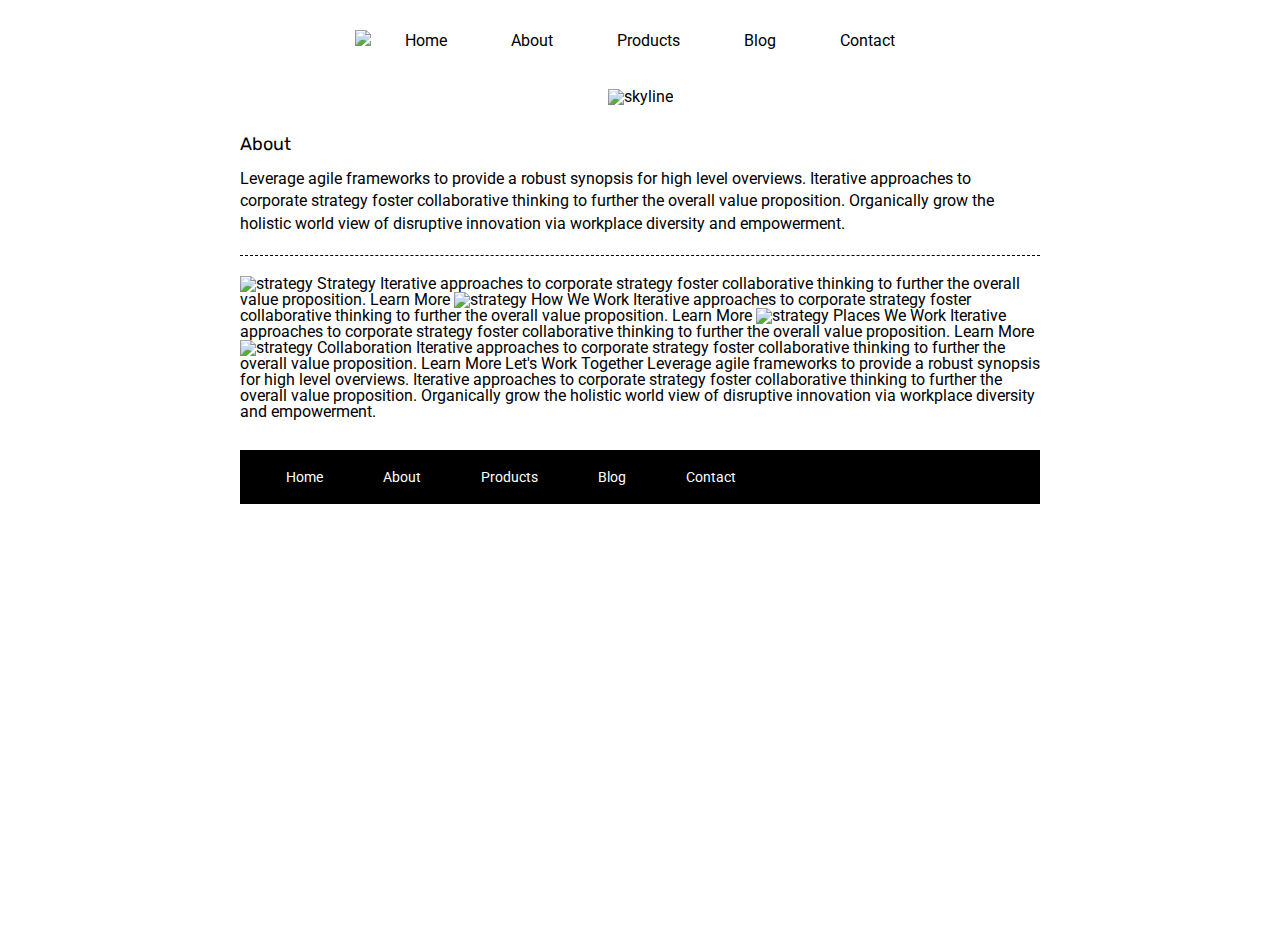
==== about.html @ a8887fcf "Inserted header image and nav to about html" ====
<!DOCTYPE html>

<html lang="en">
  <head>
    <meta charset="utf-8" />

    <title>Sprint Challenge - About</title>

    <link
      href="https://fonts.googleapis.com/css?family=Roboto|Rubik"
      rel="stylesheet"
    />
    <link rel="stylesheet" href="css/index.css" />
  </head>

  <body>
    <div class="container about-page">
      <nav>
        <img src="img/lambda-black.png" />
        <a href="#">Home</a>
        <a href="about.html">About</a>
        <a href="#">Products</a>
        <a href="#">Blog</a>
        <a href="#">Contact</a>
      </nav>

      <section class="top-content">
        <img src="img/jumbo-about.png" alt="skyline"/>
        <h1>About</h1>
        <p>
        Leverage agile frameworks to provide a robust synopsis for high level
        overviews. Iterative approaches to corporate strategy foster
        collaborative thinking to further the overall value proposition.
        Organically grow the holistic world view of disruptive innovation via
        workplace diversity and empowerment.
      </p>
      </section>

      <img src="img/about-plan.png" alt="strategy" />

      Strategy Iterative approaches to corporate strategy foster collaborative
      thinking to further the overall value proposition. Learn More

      <img src="img/about-working.png" alt="strategy" />

      How We Work Iterative approaches to corporate strategy foster
      collaborative thinking to further the overall value proposition. Learn
      More

      <img src="img/about-office.png" alt="strategy" />

      Places We Work Iterative approaches to corporate strategy foster
      collaborative thinking to further the overall value proposition. Learn
      More

      <img src="img/about-meeting.png" alt="strategy" />

      Collaboration Iterative approaches to corporate strategy foster
      collaborative thinking to further the overall value proposition. Learn
      More Let's Work Together Leverage agile frameworks to provide a robust
      synopsis for high level overviews. Iterative approaches to corporate
      strategy foster collaborative thinking to further the overall value
      proposition. Organically grow the holistic world view of disruptive
      innovation via workplace diversity and empowerment.

      <footer>
        <nav>
          <a href="index.html">Home</a>
          <a href="#">About</a>
          <a href="#">Products</a>
          <a href="#">Blog</a>
          <a href="#">Contact</a>
        </nav>
      </footer>
    </div>
    <!-- container -->
  </body>
</html>
---- css/index.css ----
/* http://meyerweb.com/eric/tools/css/reset/ 
   v2.0 | 20110126
   License: none (public domain)
*/

html, body, div, span, applet, object, iframe,
h1, h2, h3, h4, h5, h6, p, blockquote, pre,
a, abbr, acronym, address, big, cite, code,
del, dfn, em, img, ins, kbd, q, s, samp,
small, strike, strong, sub, sup, tt, var,
b, u, i, center,
dl, dt, dd, ol, ul, li,
fieldset, form, label, legend,
table, caption, tbody, tfoot, thead, tr, th, td,
article, aside, canvas, details, embed, 
figure, figcaption, footer, header, hgroup, 
menu, nav, output, ruby, section, summary,
time, mark, audio, video {
	margin: 0;
	padding: 0;
	border: 0;
	font-size: 100%;
	font: inherit;
	vertical-align: baseline;
}
/* HTML5 display-role reset for older browsers */
article, aside, details, figcaption, figure, 
footer, header, hgroup, menu, nav, section {
	display: block;
}
body {
	line-height: 1;
}
ol, ul {
	list-style: none;
}
blockquote, q {
	quotes: none;
}
blockquote:before, blockquote:after,
q:before, q:after {
	content: '';
	content: none;
}
table {
	border-collapse: collapse;
	border-spacing: 0;
}

* {
    box-sizing: border-box;
}

html, body {
    height: 100%;
    font-family: 'Roboto', sans-serif;
}

h1, h2, h3, h4, h5 {
    font-size: 18px;
    margin-bottom: 15px;
    font-family: 'Rubik', sans-serif;
}

p {
    line-height: 1.4;
}

.container {
    width: 800px;
    margin: 0 auto;
}

nav {
    text-align: center;
    margin-top: 30px;
    margin-bottom: 40px;
}

nav a {
    text-decoration: none;
    color: black;
    padding: 0px 30px;
}

.top-content {
    display: flex;
    flex-wrap: wrap;
    justify-content: space-evenly;
    margin-bottom: 20px;
    padding-bottom: 20px;
    border-bottom: 1px dashed black;
}

.top-content H1 {
    width: 100%;
}

.top-content img {
    margin-bottom: 30px;
}

.top-content .text-container {
    width: 48%;
    padding: 0 1%;
    padding-bottom: 20px;  
}

.middle-content {
    margin-bottom: 20px;
    border-bottom: 1px dashed black;
}

.middle-content h2 {
    padding: 0 2%;
    margin-bottom: 0;
}

.middle-content .boxes {
    display: flex;
    flex-wrap: wrap;
    justify-content: space-evenly;
}

.middle-content .boxes .box {
    width: 12.5%;
    height: 100px;
    background: black;
    margin: 20px 2.5%;
    color: white;
    display: flex;
    align-items: center;
    justify-content: center;
}

.middle-content .boxes .box:nth-child(1){
    background: teal;
}

.middle-content .boxes .box:nth-child(2){
    background: gold;
}

.middle-content .boxes .box:nth-child(3){
    background: cadetblue;
}

.middle-content .boxes .box:nth-child(4){
    background: coral;
}

.middle-content .boxes .box:nth-child(5){
    background: crimson;
}

.middle-content .boxes .box:nth-child(6){
    background: forestgreen;
}

.middle-content .boxes .box:nth-child(7){
    background: darkorchid;
}

.middle-content .boxes .box:nth-child(8){
    background: hotpink;
}

.middle-content .boxes .box:nth-child(9){
    background: indigo;
}

.middle-content .boxes .box:nth-child(10){
    background: dodgerblue;
}

.bottom-content {
    display: flex;
    margin: 0 2% 20px;
    justify-content: space-around;
}

.bottom-content .text-container {
    padding-right: 4%;
}

.bottom-content .text-container:last-child {
    padding-right: 0;
}

footer {
    width: 100%;
    background: black;
}

footer nav {
    width: 60%;
    display: flex;
    justify-content: space-between;
    align-items: center;
    padding: 20px 2%;
    font-size: 14px;
}

footer nav a {
    color: white;
    text-decoration: none;
}
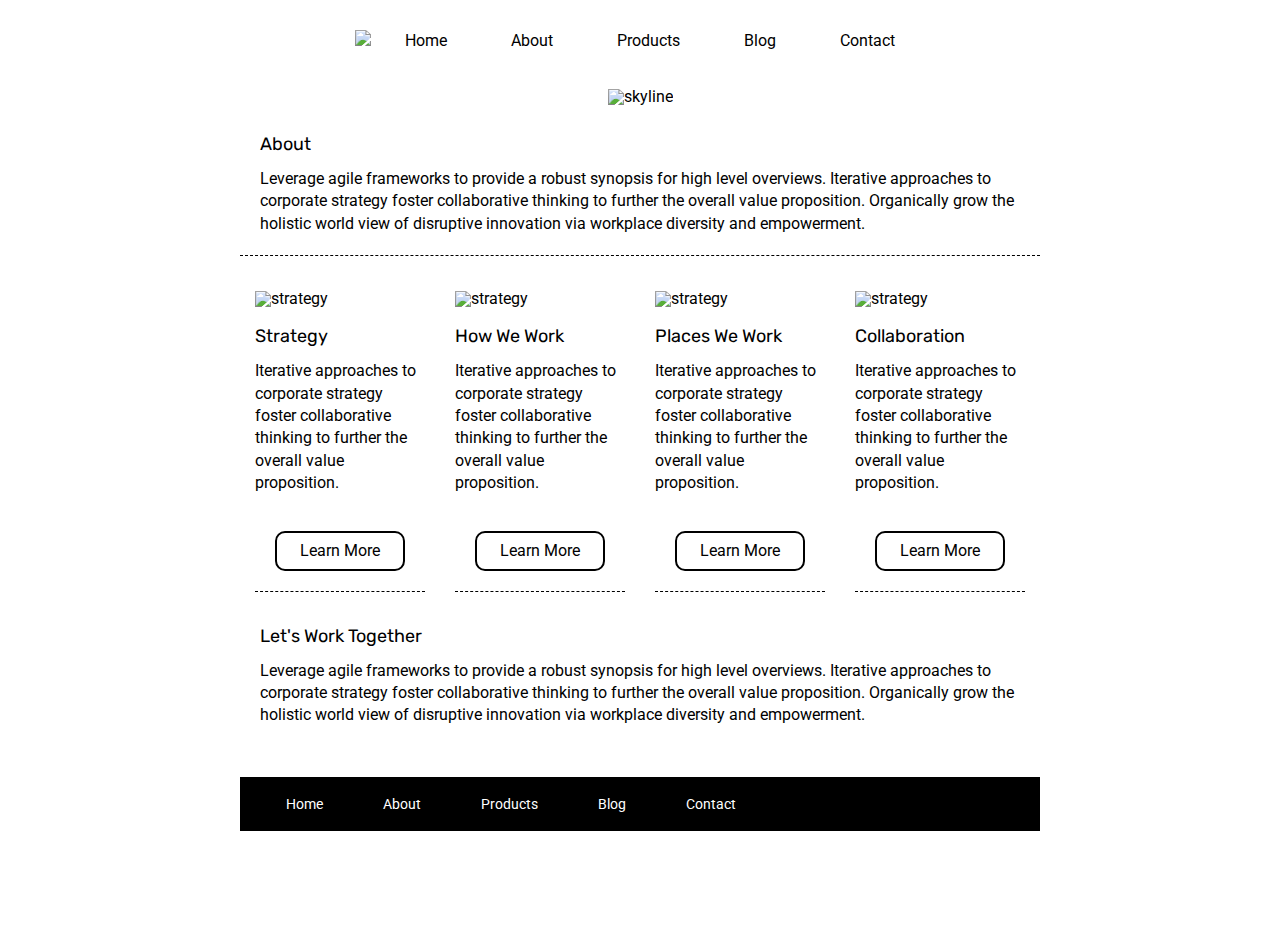
==== commit 67fe78e1: "Styled cards on about page" ====
--- a/about.html
+++ b/about.html
@@ -24,7 +24,7 @@
         <a href="#">Contact</a>
       </nav>
 
-      <section class="top-content">
+      <section class="top-content-about">
         <img src="img/jumbo-about.png" alt="skyline"/>
         <h1>About</h1>
         <p>
@@ -36,33 +36,52 @@
       </p>
       </section>
 
+      <div class="card-box">
+        <section class="cards">
       <img src="img/about-plan.png" alt="strategy" />
 
-      Strategy Iterative approaches to corporate strategy foster collaborative
-      thinking to further the overall value proposition. Learn More
-
+      <h2>Strategy</h2> 
+      <p>Iterative approaches to corporate strategy foster collaborative
+      thinking to further the overall value proposition.</p> <br>
+      <a href="#">Learn More</a>
+    </section>
+    <section class="cards">
       <img src="img/about-working.png" alt="strategy" />
 
-      How We Work Iterative approaches to corporate strategy foster
-      collaborative thinking to further the overall value proposition. Learn
-      More
-
+      <h2>How We Work</h2> 
+      <p>Iterative approaches to corporate strategy foster
+      collaborative thinking to further the overall value proposition. </p><br>
+      <a href="#">Learn More</a>
+    </section>
+      <section class="cards">
       <img src="img/about-office.png" alt="strategy" />
 
-      Places We Work Iterative approaches to corporate strategy foster
-      collaborative thinking to further the overall value proposition. Learn
-      More
+      <h2>Places We Work</h2> 
+      <p>Iterative approaches to corporate strategy foster
+      collaborative thinking to further the overall value proposition. </p>
+      <br>
+      <a href="#">Learn More</a>
+    </section>
 
+      <section class="cards">
       <img src="img/about-meeting.png" alt="strategy" />
 
-      Collaboration Iterative approaches to corporate strategy foster
-      collaborative thinking to further the overall value proposition. Learn
-      More Let's Work Together Leverage agile frameworks to provide a robust
+      <h2>Collaboration</h2> 
+      <p>Iterative approaches to corporate strategy foster
+      collaborative thinking to further the overall value proposition.</p> <br>
+      <a href="#">Learn More</a>
+    </div>
+
+    <div class="bottom-content-about">
+
+    <h1>Let's Work Together</h1> 
+    <p>Leverage agile frameworks to provide a robust
       synopsis for high level overviews. Iterative approaches to corporate
       strategy foster collaborative thinking to further the overall value
       proposition. Organically grow the holistic world view of disruptive
       innovation via workplace diversity and empowerment.
-
+    </p>
+    </div>
       <footer>
         <nav>
           <a href="index.html">Home</a>
--- a/css/index.css
+++ b/css/index.css
@@ -3,48 +3,41 @@
    License: none (public domain)
 */
 
-html, body, div, span, applet, object, iframe,
-h1, h2, h3, h4, h5, h6, p, blockquote, pre,
-a, abbr, acronym, address, big, cite, code,
-del, dfn, em, img, ins, kbd, q, s, samp,
-small, strike, strong, sub, sup, tt, var,
-b, u, i, center,
-dl, dt, dd, ol, ul, li,
-fieldset, form, label, legend,
-table, caption, tbody, tfoot, thead, tr, th, td,
-article, aside, canvas, details, embed, 
-figure, figcaption, footer, header, hgroup, 
-menu, nav, output, ruby, section, summary,
-time, mark, audio, video {
-	margin: 0;
-	padding: 0;
-	border: 0;
-	font-size: 100%;
-	font: inherit;
-	vertical-align: baseline;
-}
+html, body, div, span, applet, object, iframe, h1, h2, h3, h4, h5, h6, p, blockquote, pre, a, abbr, acronym, address, big, cite, code, del, dfn, em, img, ins, kbd, q, s, samp, small, strike, strong, sub, sup, tt, var, b, u, i, center, dl, dt, dd, ol, ul, li, fieldset, form, label, legend, table, caption, tbody, tfoot, thead, tr, th, td, article, aside, canvas, details, embed, figure, figcaption, footer, header, hgroup, menu, nav, output, ruby, section, summary, time, mark, audio, video {
+    margin: 0;
+    padding: 0;
+    border: 0;
+    font-size: 100%;
+    font: inherit;
+    vertical-align: baseline;
+}
+
 /* HTML5 display-role reset for older browsers */
-article, aside, details, figcaption, figure, 
-footer, header, hgroup, menu, nav, section {
-	display: block;
-}
+
+article, aside, details, figcaption, figure, footer, header, hgroup, menu, nav, section {
+    display: block;
+}
+
 body {
-	line-height: 1;
-}
+    line-height: 1;
+}
+
 ol, ul {
-	list-style: none;
-}
+    list-style: none;
+}
+
 blockquote, q {
-	quotes: none;
-}
-blockquote:before, blockquote:after,
-q:before, q:after {
-	content: '';
-	content: none;
-}
+    quotes: none;
+}
+
+blockquote:before, blockquote:after, q:before, q:after {
+    content: '';
+    content: none;
+}
+
 table {
-	border-collapse: collapse;
-	border-spacing: 0;
+    border-collapse: collapse;
+    border-spacing: 0;
 }
 
 * {
@@ -92,18 +85,32 @@
     border-bottom: 1px dashed black;
 }
 
-.top-content H1 {
+.top-content-about {
+    display: flex;
+    flex-wrap: wrap;
+    justify-content: space-evenly;
+    margin-bottom: 20px;
+    padding-bottom: 20px;
+    border-bottom: 1px dashed black;
+}
+
+.top-content-about p {
+    padding: 0px 20px;
+}
+
+.top-content-about H1 {
     width: 100%;
-}
-
-.top-content img {
+    padding: 0px 20px;
+}
+
+.top-content-about img {
     margin-bottom: 30px;
 }
 
 .top-content .text-container {
     width: 48%;
     padding: 0 1%;
-    padding-bottom: 20px;  
+    padding-bottom: 20px;
 }
 
 .middle-content {
@@ -133,50 +140,85 @@
     justify-content: center;
 }
 
-.middle-content .boxes .box:nth-child(1){
+.middle-content .boxes .box:nth-child(1) {
     background: teal;
 }
 
-.middle-content .boxes .box:nth-child(2){
+.middle-content .boxes .box:nth-child(2) {
     background: gold;
 }
 
-.middle-content .boxes .box:nth-child(3){
+.middle-content .boxes .box:nth-child(3) {
     background: cadetblue;
 }
 
-.middle-content .boxes .box:nth-child(4){
+.middle-content .boxes .box:nth-child(4) {
     background: coral;
 }
 
-.middle-content .boxes .box:nth-child(5){
+.middle-content .boxes .box:nth-child(5) {
     background: crimson;
 }
 
-.middle-content .boxes .box:nth-child(6){
+.middle-content .boxes .box:nth-child(6) {
     background: forestgreen;
 }
 
-.middle-content .boxes .box:nth-child(7){
+.middle-content .boxes .box:nth-child(7) {
     background: darkorchid;
 }
 
-.middle-content .boxes .box:nth-child(8){
+.middle-content .boxes .box:nth-child(8) {
     background: hotpink;
 }
 
-.middle-content .boxes .box:nth-child(9){
+.middle-content .boxes .box:nth-child(9) {
     background: indigo;
 }
 
-.middle-content .boxes .box:nth-child(10){
+.middle-content .boxes .box:nth-child(10) {
     background: dodgerblue;
+}
+
+.card-box {
+    display: flex;
+    flex-direction: row;
+    flex-wrap: wrap;
+    width: 100%;
+}
+
+.cards {
+    display: flex;
+    flex-direction: column;
+    flex-basis: 100%;
+    flex: 1;
+    margin: 15px;
+    border-bottom: 1px dashed black;
+}
+
+.cards h2 {
+    margin-top: 20px;
+}
+
+.cards a {
+    text-decoration: none;
+    color: black;
+    border: 2px solid black;
+    text-align: center;
+    width: 130px;
+    padding: 10px 5px;
+    margin: 20px;
+    border-radius: 10px;
 }
 
 .bottom-content {
     display: flex;
     margin: 0 2% 20px;
     justify-content: space-around;
+}
+
+.bottom-content-about {
+    padding: 20px;
 }
 
 .bottom-content .text-container {
